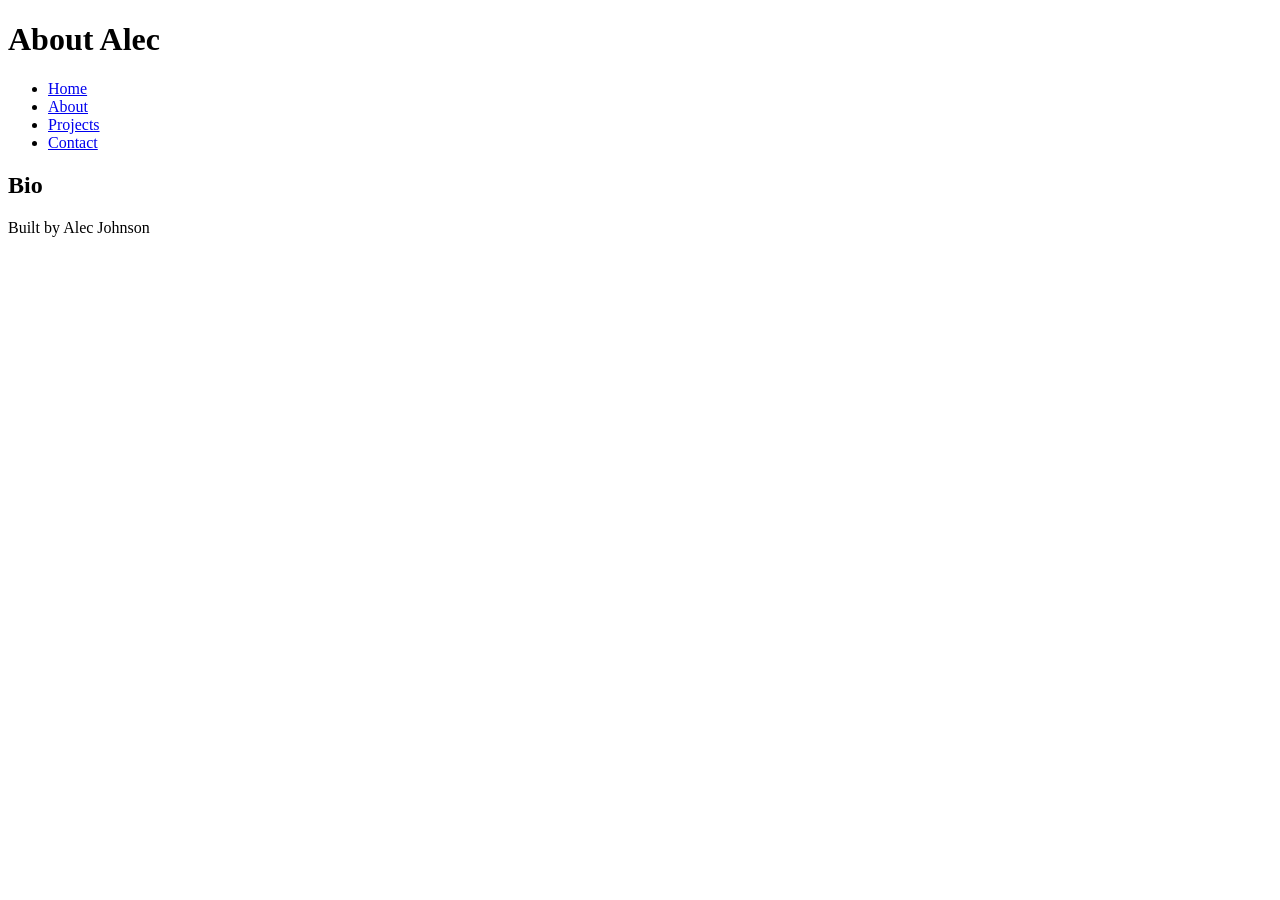
==== about.html @ e8c60e08 "HTML Basics All the content necessary for the code-along." ====
<!DOCTYPE html>
<html lang="en">
<head>
	<meta charset="UTF-8">
	<meta name="viewport" content="width=device-width, initial-scale=1.0">
	<title>Alec's Portfolio - About</title>
</head>
<body>
	
	<header>
		<h1>About Alec</h1>
	</header>

	<nav>
		<ul>
			<li><a href="index.html">Home</a></li>
			<li><a href="about.html">About</a></li>
			<li><a href="projects.html">Projects</a></li>
			<li><a href="contact.html">Contact</a></li>
		</ul>
	</nav>

	<main>
		<section>
			<h2>Bio</h2>
			<p></p>
		</section>
	</main>

	<footer>
		<p>Built by Alec Johnson</p>
	</footer>

</body>
</html>
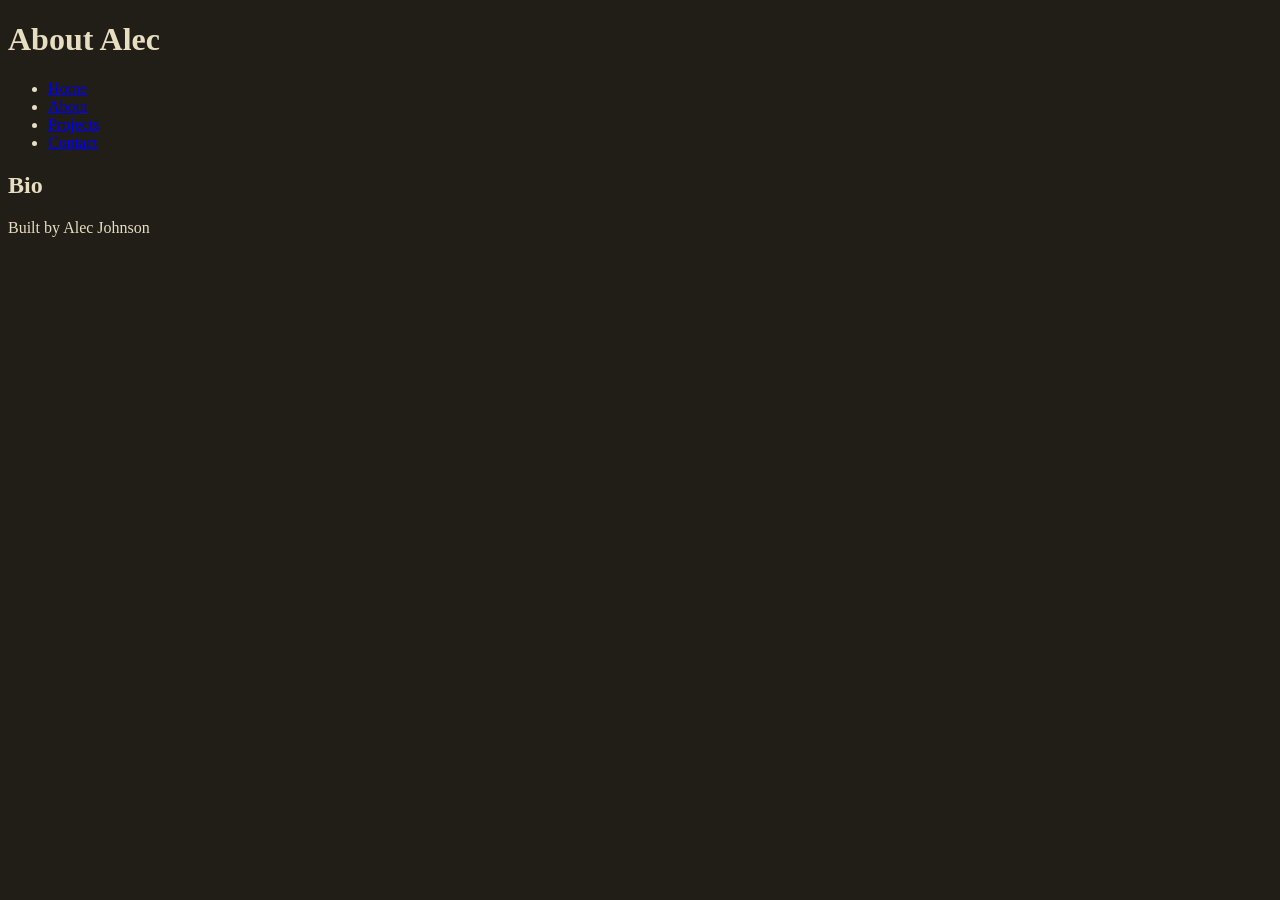
==== commit 5c524e85: "CSS Basics Created CSS page and linked it to all html pages." ====
--- a/about.html
+++ b/about.html
@@ -3,6 +3,7 @@
 <head>
 	<meta charset="UTF-8">
 	<meta name="viewport" content="width=device-width, initial-scale=1.0">
+	<link rel="stylesheet" href="styles.css">
 	<title>Alec's Portfolio - About</title>
 </head>
 <body>
--- a/styles.css
+++ b/styles.css
@@ -0,0 +1,18 @@
+/* CSS by Alec Johnson */
+
+/* Color Pallette 
+------------------------
+Burnt Orange: #AD5228
+Soft Teal: #608775
+Tan: #E7DEC2
+Medium Brown: #8A836B
+Dark Brown: #211D17
+------------------------
+*/
+
+/* Global (Base) Styles - MOBILE FIRST */
+
+body {
+	background-color: #211D17;
+	color: #E7DEC2;
+}
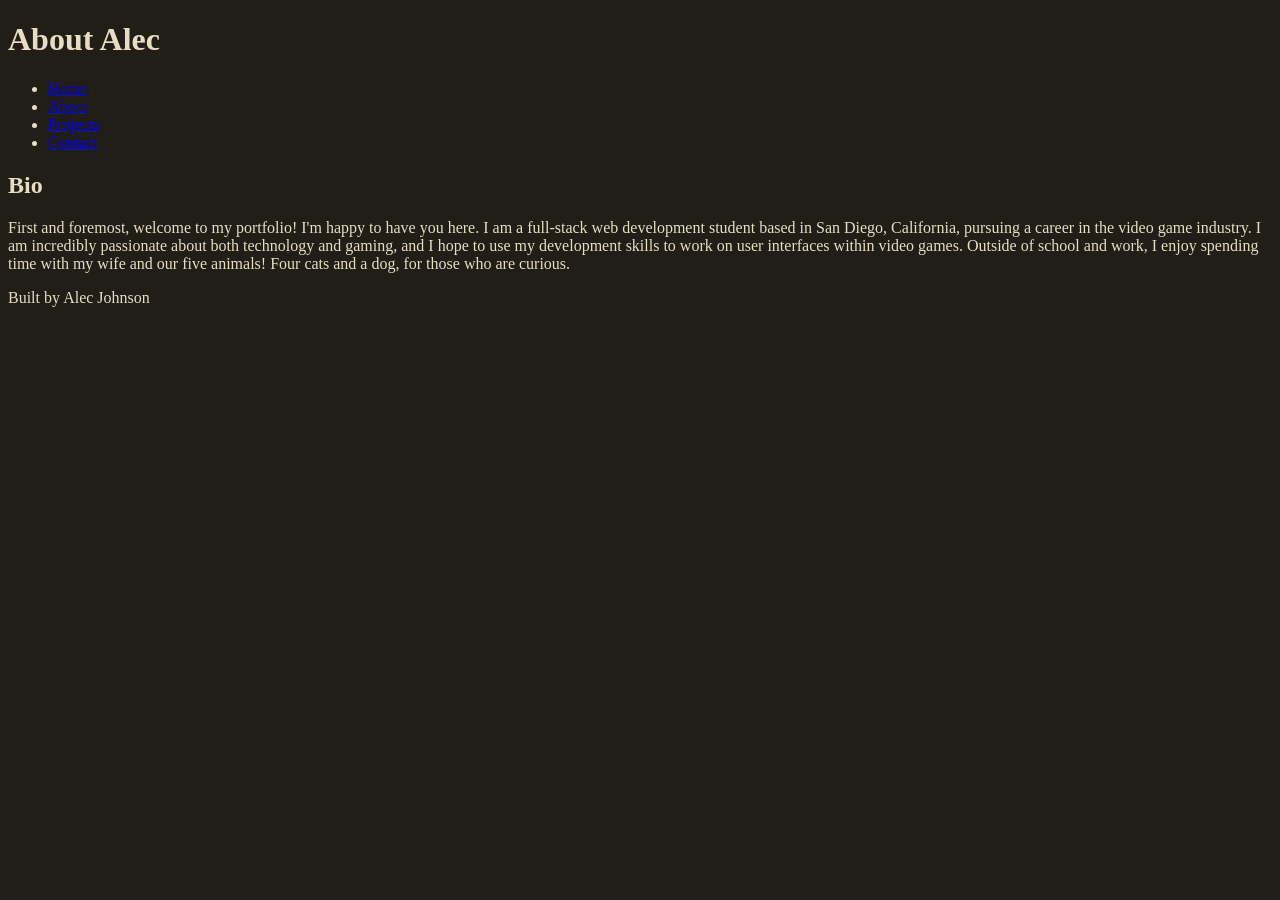
==== commit f1d892bf: "Added HTML Added a bio to the About page, as well as contact info to the Contact page" ====
--- a/about.html
+++ b/about.html
@@ -24,8 +24,16 @@
 	<main>
 		<section>
 			<h2>Bio</h2>
-			<p></p>
-		</section>
+			<p>First and foremost, welcome to my portfolio! I'm happy to have 
+				you here. I am a full-stack web development student based in 
+				San Diego, California, pursuing a career in the video game 
+				industry. I am incredibly passionate about both technology and 
+				gaming, and I hope to use my development skills to work on user 
+				interfaces within video games. Outside of school and work, I 
+				enjoy spending time with my wife and our five animals! Four cats 
+				and a dog, for those who are curious.
+			</p>
+		</section>	
 	</main>
 
 	<footer>
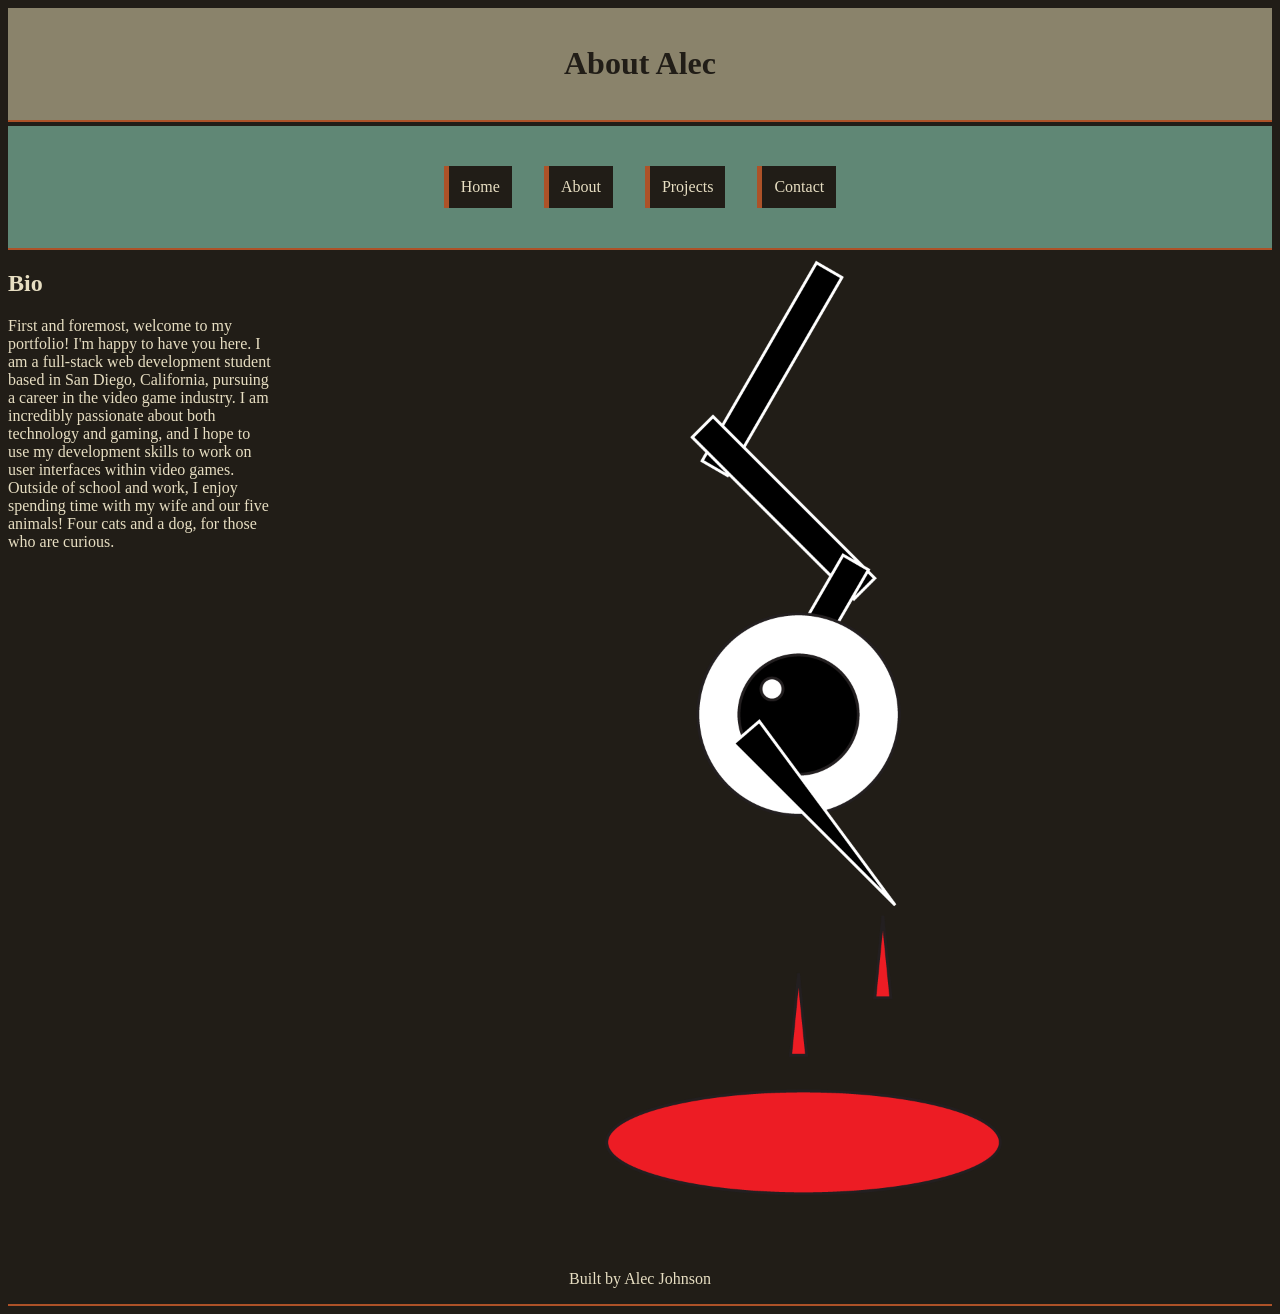
==== commit 874341ab: "Added page image and more css Added an image for all pages, projects page excluded, and the beginnin" ====
--- a/about.html
+++ b/about.html
@@ -36,6 +36,13 @@
 		</section>	
 	</main>
 
+	<aside>
+		<img src="images/blood_eye.png" 
+		alt="Basic geometric design of a jagged stick going through an eyeball. There are a few drops of blood and a pool of blood under the stick and eyeball." 
+		title="Blood eye"
+		width="1000">
+	</aside>
+
 	<footer>
 		<p>Built by Alec Johnson</p>
 	</footer>
--- a/styles.css
+++ b/styles.css
@@ -15,4 +15,79 @@
 body {
 	background-color: #211D17;
 	color: #E7DEC2;
+	display: grid;
+	grid-template-areas: 1fr;
+	min-width: 500px;
+	border-bottom: 2px solid #AD5228;
+}
+
+header {
+	grid-column: 1 / -1;
+	color: #211D17;
+	background-color: #8A836B;
+	text-align: center;
+	padding: 1rem;
+	border-bottom: 2px solid #AD5228;
+	margin-bottom: .25rem;
+}
+
+nav {
+	grid-column: 1 / -1;
+	background-color: #608775;
+	border-bottom: 2px solid #AD5228;
+}
+
+nav ul {
+	display: flex;
+	justify-content: space-between;
+	list-style: none;
+	margin: 1rem;
+	padding: .5rem;
+}
+
+nav a {
+	background-color: #211D17;
+	color: #E7DEC2;
+	text-decoration: none;
+	padding: .75rem;
+	display: block;
+	border-left: 5px solid #AD5228;
+	margin: 1rem;
+}
+
+nav a:hover {
+	background-color: #AD5228;
+	color: #E7DEC2;
+}
+
+footer {
+	grid-column: 1 / -1;
+	text-align: center;
+}
+
+
+
+
+/* ===== Media Query (Medium) ===== */
+@media screen and (min-width: 600px) {
+    body {
+        grid-template-columns: 1fr 1fr;
+    }
+
+    header, nav, footer {
+        grid-column: 1 / -1;
+    }
+
+    nav {
+        display: flex;
+        justify-content: space-around;
+    }
+
+    .card-row {
+        display: flex;
+    }
+
+    .card-row section {
+        width: 30%;
+    }
 }
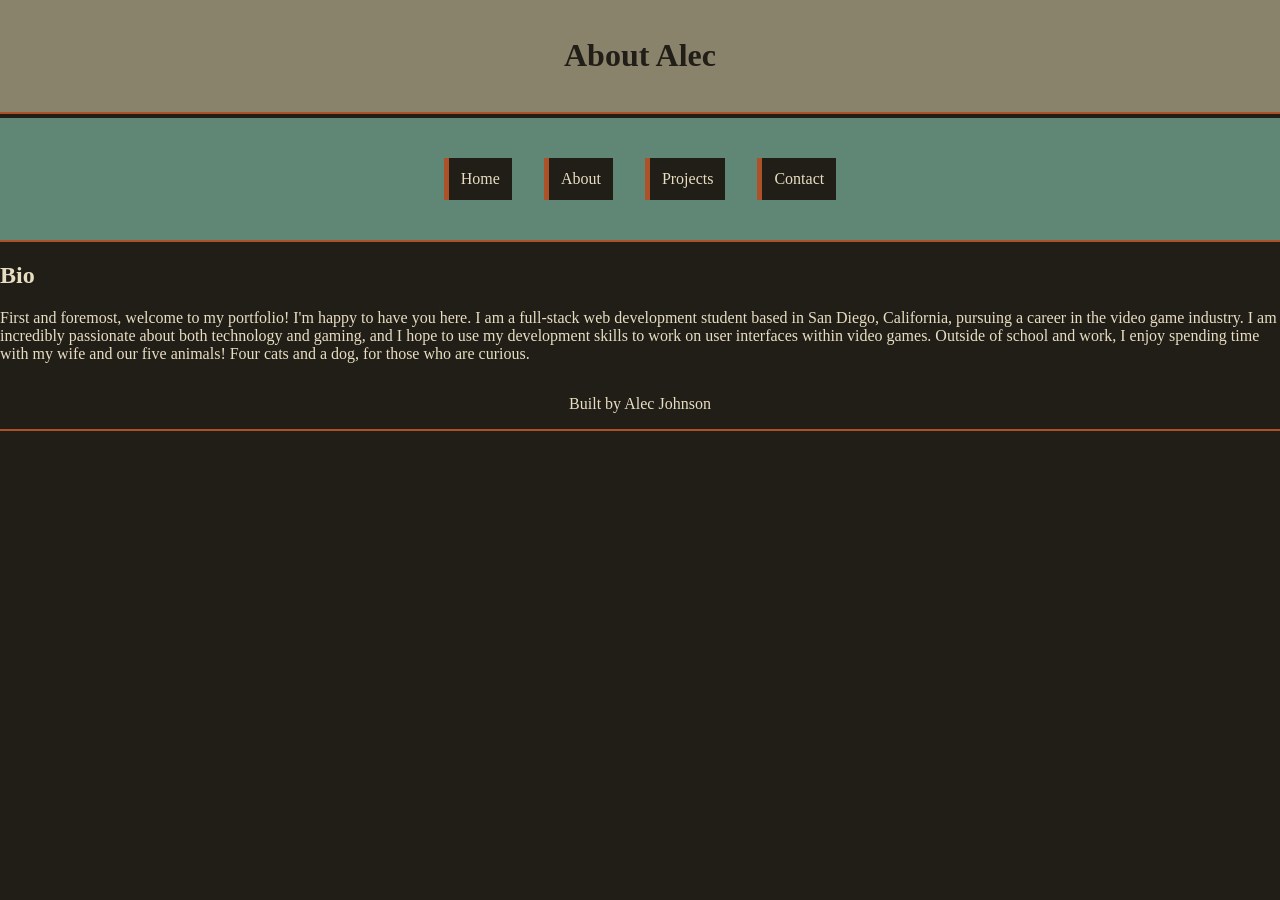
==== commit 4b5f9c7a: "Added html content and css I added more functionality and design using css. I also added more conten" ====
--- a/about.html
+++ b/about.html
@@ -35,14 +35,14 @@
 			</p>
 		</section>	
 	</main>
-
-	<aside>
+<!--
+	<aside class="sidebar-image">
 		<img src="images/blood_eye.png" 
 		alt="Basic geometric design of a jagged stick going through an eyeball. There are a few drops of blood and a pool of blood under the stick and eyeball." 
 		title="Blood eye"
-		width="1000">
+		width="900">
 	</aside>
-
+-->
 	<footer>
 		<p>Built by Alec Johnson</p>
 	</footer>
--- a/styles.css
+++ b/styles.css
@@ -17,8 +17,9 @@
 	color: #E7DEC2;
 	display: grid;
 	grid-template-areas: 1fr;
-	min-width: 500px;
 	border-bottom: 2px solid #AD5228;
+	margin: 0;
+	padding: 0;
 }
 
 header {
@@ -39,7 +40,7 @@
 
 nav ul {
 	display: flex;
-	justify-content: space-between;
+	justify-content: space-evenly;
 	list-style: none;
 	margin: 1rem;
 	padding: .5rem;
@@ -59,6 +60,61 @@
 	background-color: #AD5228;
 	color: #E7DEC2;
 }
+
+main {
+	flex: 1;
+}
+
+.contact-info {
+	margin: 2rem;
+	padding: 1rem;
+}
+
+.contact-info h2 {
+	margin-bottom: .25rem;
+}
+
+.contact-info p {
+	margin-bottom: 2.25rem;
+}
+
+.card-row {
+	display: grid;
+	grid-template-columns: repeat(auto-fit, minmax(400px, 1fr));
+	width: 100%;
+	justify-content: center;
+	align-content: center;
+	text-align: center;
+}
+
+.card-row a {
+	text-decoration: none;
+}
+
+.card-row section {
+	background-color: #8A836B;
+	color: #211D17;
+	padding: 1rem;
+	margin: 1rem;
+	border: 2px solid #AD5228;
+}
+
+.card-row h2 {
+	text-decoration: underline;
+}
+
+/*
+.sidebar-image {
+	width: 100%;
+	margin: 0;
+}
+
+.sidebar-image img {
+	width: 100%;
+	height: auto;
+	display: block;
+}
+*/
 
 footer {
 	grid-column: 1 / -1;
@@ -80,14 +136,26 @@
 
     nav {
         display: flex;
-        justify-content: space-around;
+        justify-content: space-evenly;
+    }
+}
+
+/* ===== Media Query (Large) ===== */
+@media screen and (min-width: 1000px) {
+    body {
+        grid-template-columns: 1fr 1fr 1fr;
     }
 
-    .card-row {
-        display: flex;
+    header, nav, footer {
+        grid-column: 1 / -1;
     }
 
-    .card-row section {
-        width: 30%;
+    nav {
+        display: flex;
+        justify-content: space-evenly;
     }
+
+	main {
+		grid-column: 1 / -1;
+	}
 }
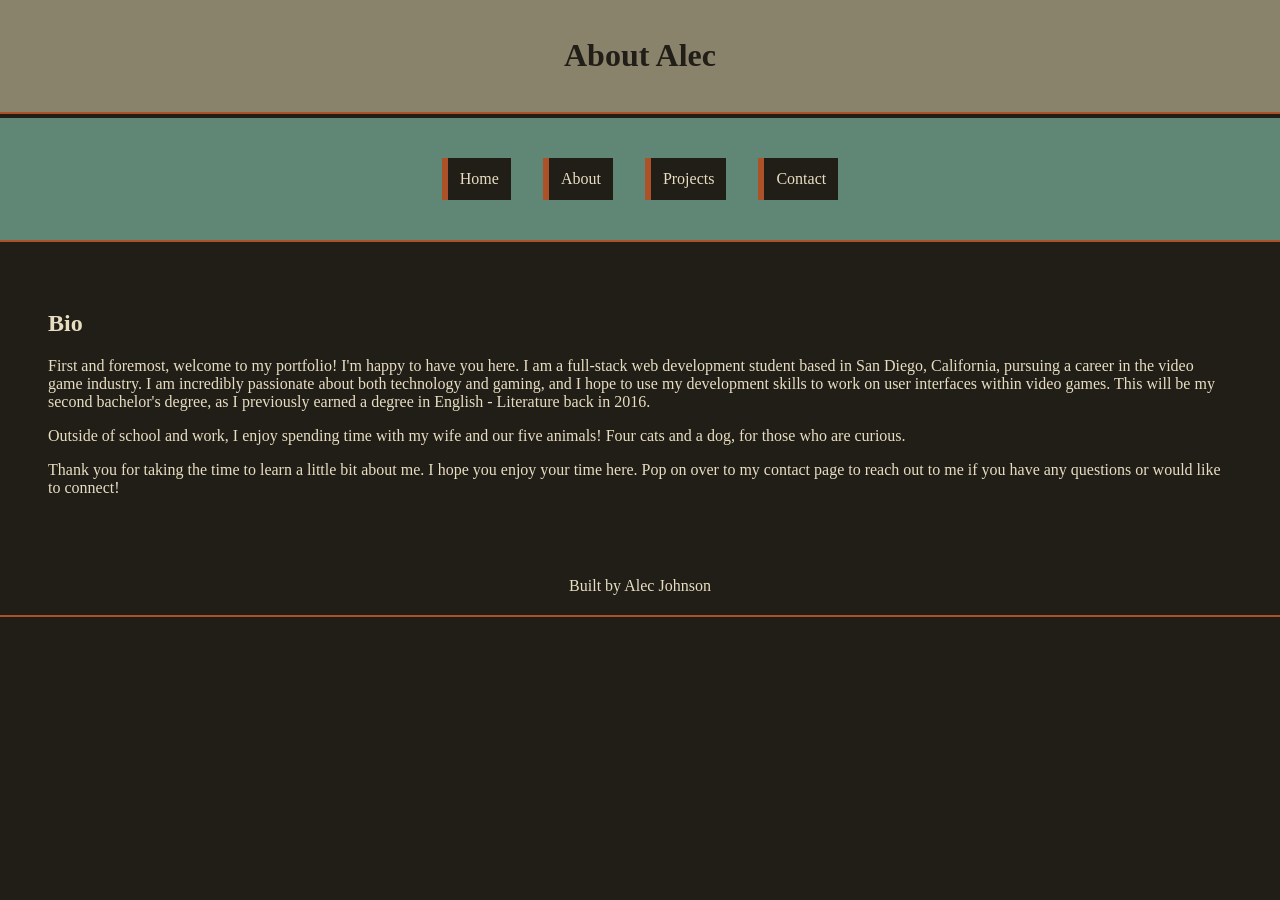
==== commit 244543d2: "Added more details in html, adjusted some css I made some minor adjustments in the css. I added more" ====
--- a/about.html
+++ b/about.html
@@ -22,16 +22,25 @@
 	</nav>
 
 	<main>
-		<section>
+		<section class="bio">
 			<h2>Bio</h2>
 			<p>First and foremost, welcome to my portfolio! I'm happy to have 
 				you here. I am a full-stack web development student based in 
 				San Diego, California, pursuing a career in the video game 
 				industry. I am incredibly passionate about both technology and 
 				gaming, and I hope to use my development skills to work on user 
-				interfaces within video games. Outside of school and work, I 
-				enjoy spending time with my wife and our five animals! Four cats 
-				and a dog, for those who are curious.
+				interfaces within video games. This will be my second bachelor's 
+				degree, as I previously earned a degree in English - Literature 
+				back in 2016.
+			</p>
+			<p>Outside of school and work, I enjoy spending time with my wife 
+				and our five animals! Four cats and a dog, for those who are 
+				curious.
+			</p>
+			<p>Thank you for taking the time to learn a little bit about me. I 
+				hope you enjoy your time here. Pop on over to my contact page 
+				to reach out to me if you have any questions or would like to 
+				connect!
 			</p>
 		</section>	
 	</main>
--- a/styles.css
+++ b/styles.css
@@ -52,7 +52,7 @@
 	text-decoration: none;
 	padding: .75rem;
 	display: block;
-	border-left: 5px solid #AD5228;
+	border-left: 6px solid #AD5228;
 	margin: 1rem;
 }
 
@@ -65,7 +65,18 @@
 	flex: 1;
 }
 
+.bio {
+	justify-content: center;
+	align-content: center;
+	color: #E7DEC2;
+	margin: 2rem;
+	padding: 1rem;
+}
+
 .contact-info {
+	justify-content: center;
+	align-content: center;
+	color: #E7DEC2;
 	margin: 2rem;
 	padding: 1rem;
 }
@@ -75,12 +86,25 @@
 }
 
 .contact-info p {
+	color: #E7DEC2;
 	margin-bottom: 2.25rem;
+}
+
+.contact-info a {
+	color: #E7DEC2;
+	text-decoration: none;
+	border: 1px solid #AD5228;
+	padding: .5rem;
+}
+
+.contact-info a:hover {
+	background-color: #AD5228;
+	color: #E7DEC2;
 }
 
 .card-row {
 	display: grid;
-	grid-template-columns: repeat(auto-fit, minmax(400px, 1fr));
+	grid-template-columns: repeat(auto-fit, minmax(500px, 1fr));
 	width: 100%;
 	justify-content: center;
 	align-content: center;
@@ -121,6 +145,14 @@
 	text-align: center;
 }
 
+footer a {
+	color: #E7DEC2;
+	text-decoration: underline;
+}
+
+footer p {
+	margin-bottom: 1.25rem;
+}
 
 
 
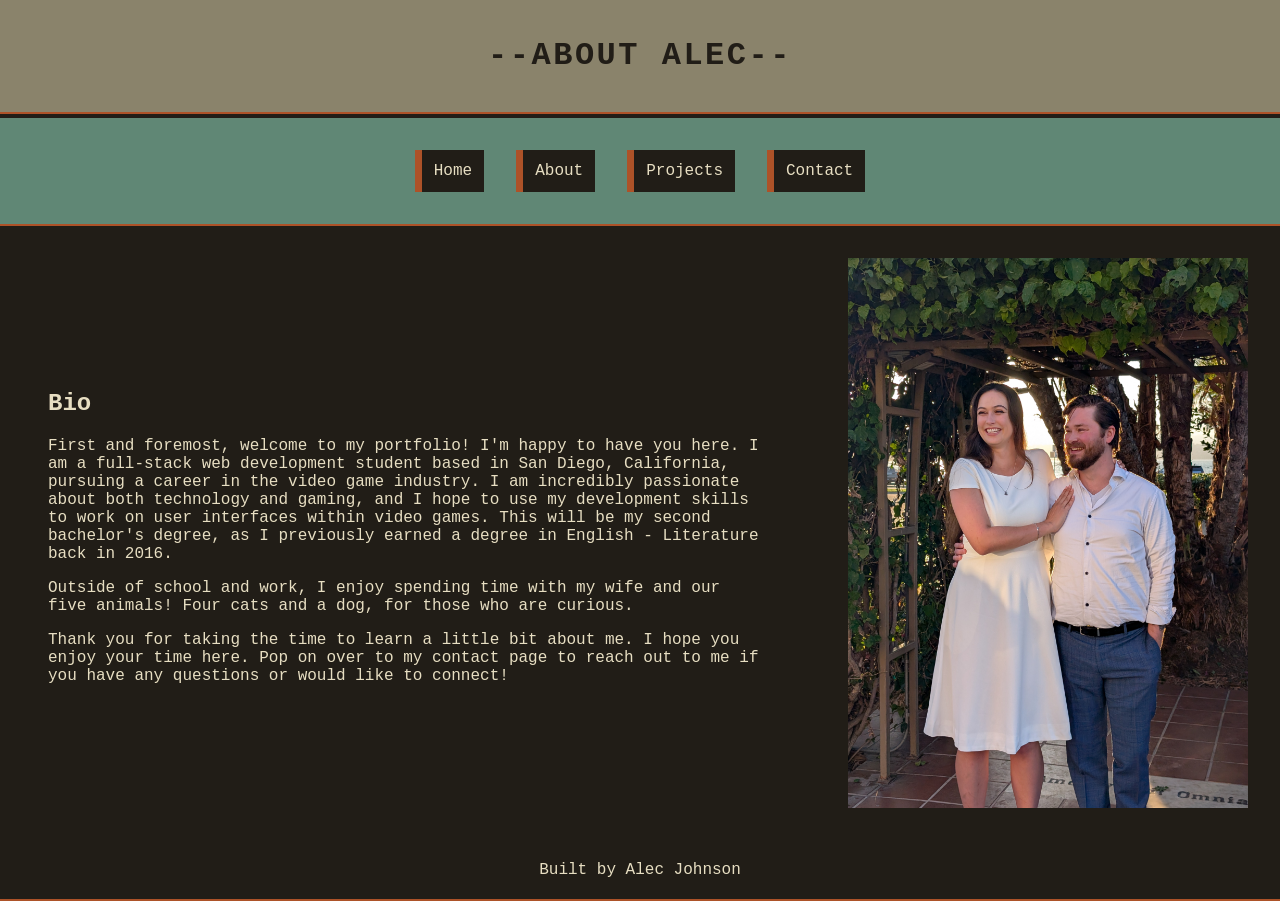
==== commit 9b1853c2: "Updated html and css Finished all html details for all pages. Updated pieces of css to ensure compat" ====
--- a/about.html
+++ b/about.html
@@ -9,7 +9,7 @@
 <body>
 	
 	<header>
-		<h1>About Alec</h1>
+		<h1>--About Alec--</h1>
 	</header>
 
 	<nav>
@@ -21,8 +21,8 @@
 		</ul>
 	</nav>
 
-	<main>
-		<section class="bio">
+	<main class="bio">
+		<section>
 			<h2>Bio</h2>
 			<p>First and foremost, welcome to my portfolio! I'm happy to have 
 				you here. I am a full-stack web development student based in 
@@ -42,16 +42,17 @@
 				to reach out to me if you have any questions or would like to 
 				connect!
 			</p>
-		</section>	
+		</section>
 	</main>
-<!--
-	<aside class="sidebar-image">
-		<img src="images/blood_eye.png" 
-		alt="Basic geometric design of a jagged stick going through an eyeball. There are a few drops of blood and a pool of blood under the stick and eyeball." 
-		title="Blood eye"
-		width="900">
+
+	<aside class="wedding-photo">
+			<img src="images/wedding.jpg" 
+				alt="A man and woman standing together on their wedding day, smiling. The man is wearing a white shirt and navy pants, the woman is wearing a white sundress. They are standing under an awning covered in leaves."
+				width=400
+				height="550"
+				title="Alec and his wife on their wedding day">
 	</aside>
--->
+	
 	<footer>
 		<p>Built by Alec Johnson</p>
 	</footer>
--- a/styles.css
+++ b/styles.css
@@ -20,6 +20,7 @@
 	border-bottom: 2px solid #AD5228;
 	margin: 0;
 	padding: 0;
+	font-family: "Courier New", Courier, monospace;
 }
 
 header {
@@ -30,6 +31,10 @@
 	padding: 1rem;
 	border-bottom: 2px solid #AD5228;
 	margin-bottom: .25rem;
+	font-family: "Courier New", Courier, monospace;
+	font-weight: 800;
+	text-transform: uppercase;
+	letter-spacing: 2.5px;
 }
 
 nav {
@@ -42,7 +47,7 @@
 	display: flex;
 	justify-content: space-evenly;
 	list-style: none;
-	margin: 1rem;
+	margin: .5rem;
 	padding: .5rem;
 }
 
@@ -52,7 +57,7 @@
 	text-decoration: none;
 	padding: .75rem;
 	display: block;
-	border-left: 6px solid #AD5228;
+	border-left: 7px solid #AD5228;
 	margin: 1rem;
 }
 
@@ -65,6 +70,16 @@
 	flex: 1;
 }
 
+.welcome {
+	justify-content: center;
+	align-content: center;
+	text-align: center;
+	color: #E7DEC2;
+	margin: 3rem;
+	padding: 1rem;
+	grid-column: 1 / -1;
+}
+
 .bio {
 	justify-content: center;
 	align-content: center;
@@ -73,11 +88,15 @@
 	padding: 1rem;
 }
 
+.wedding-photo {
+	margin: 2rem;
+}
+
 .contact-info {
 	justify-content: center;
 	align-content: center;
 	color: #E7DEC2;
-	margin: 2rem;
+	margin: 5rem;
 	padding: 1rem;
 }
 
@@ -127,18 +146,11 @@
 	text-decoration: underline;
 }
 
-/*
-.sidebar-image {
-	width: 100%;
-	margin: 0;
-}
-
-.sidebar-image img {
-	width: 100%;
-	height: auto;
-	display: block;
-}
-*/
+
+aside {
+	justify-content: center;
+	margin: .5rem;
+}
 
 footer {
 	grid-column: 1 / -1;
@@ -170,6 +182,11 @@
         display: flex;
         justify-content: space-evenly;
     }
+
+	main {
+		grid-column: 1 / -1;
+	}
+
 }
 
 /* ===== Media Query (Large) ===== */
@@ -187,7 +204,11 @@
         justify-content: space-evenly;
     }
 
-	main {
-		grid-column: 1 / -1;
+	.bio{
+		grid-column: 1 / 3;
+	}
+
+	.wedding-photo {
+		grid-column: 3 / 4;
 	}
 }
